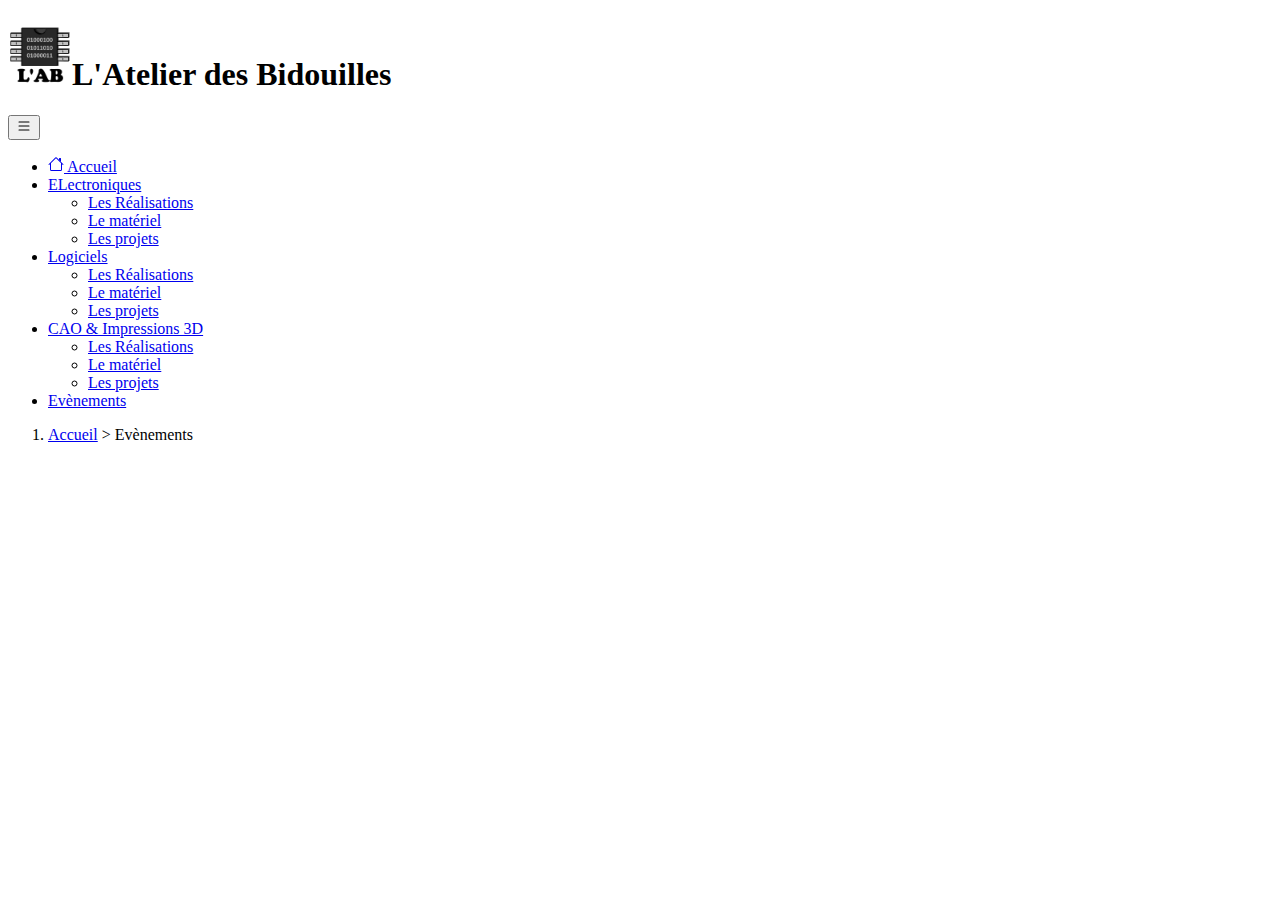
==== Event.html @ 78c6e570 "Page to list events created Add link to event in index.html" ====
<!DOCTYPE html>
<html lang="en">
<head>
    <meta charset="UTF-8">
    <meta http-equiv="X-UA-Compatible" content="IE=edge">
    <meta name="viewport" content="width=device-width, initial-scale=1.0">
    <link href="./style.css" rel="stylesheet" type="text/css">
    <link href="https://cdn.jsdelivr.net/npm/bootstrap@5.0.2/dist/css/bootstrap.min.css" rel="stylesheet" integrity="sha384-EVSTQN3/azprG1Anm3QDgpJLIm9Nao0Yz1ztcQTwFspd3yD65VohhpuuCOmLASjC" crossorigin="anonymous">

    <title>LAB event</title>
</head>
<body>
    <header>
      <h1><img src=".\img\logo L-AB.png" width="64" height="64" alt="Logo du L-AB">L'Atelier des Bidouilles</h1>
    </header>
  
    <nav class="navbar navbar-dark bg-dark navbar-expand-lg">
      <div class="container-fluid">
        <button type="button"
          class="navbar-toggler"
          data-bs-toggle="collapse"
          data-bs-target="#navbarDown"
          aria-controls="navbarDown"
          aria-expanded="false"
          aria-label="toggle navigation"
        >
          <svg xmlns="http://www.w3.org/2000/svg" width="16" height="16" fill="currentColor" class="bi bi-list" viewbox="0 0 16 16">
            <path fill-rule="evenodd" d="M2.5 12a.5.5 0 0 1 .5-.5h10a.5.5 0 0 1 0 1H3a.5.5 0 0 1-.5-.5zm0-4a.5.5 0 0 1 .5-.5h10a.5.5 0 0 1 0 1H3a.5.5 0 0 1-.5-.5zm0-4a.5.5 0 0 1 .5-.5h10a.5.5 0 0 1 0 1H3a.5.5 0 0 1-.5-.5z"/>
          </svg>
        </button>
        <div class="collapse navbar-collapse" id="navbarDown">
          <ul class="navbar-nav">
              <li class="nav-item">
                <a href="./index.html" class="nav-link">
                  <svg xmlns="http://www.w3.org/2000/svg" width="16" height="16" fill="currentColor" class="bi bi-house" viewbox="0 0 16 16">
                    <path fill-rule="evenodd" d="M2 13.5V7h1v6.5a.5.5 0 0 0 .5.5h9a.5.5 0 0 0 .5-.5V7h1v6.5a1.5 1.5 0 0 1-1.5 1.5h-9A1.5 1.5 0 0 1 2 13.5zm11-11V6l-2-2V2.5a.5.5 0 0 1 .5-.5h1a.5.5 0 0 1 .5.5z"/>
                    <path fill-rule="evenodd" d="M7.293 1.5a1 1 0 0 1 1.414 0l6.647 6.646a.5.5 0 0 1-.708.708L8 2.207 1.354 8.854a.5.5 0 1 1-.708-.708L7.293 1.5z"/>
                  </svg>
                  Accueil
                </a>
              </li>            
              <li class="nav-item dropdown">
                <a 
                  class="nav-link dropdown-toggle" 
                  href="#"
                  id="navbarDropdownMenuElec"
                  role="button"
                  data-bs-toggle="dropdown"
                  aria-expanded="false"
                >
                  ELectroniques
                </a>
                <ul class="dropdown-menu" aria-labelledby="navbarDropdownMenuElec">
                  <li><a class="dropdown-item" href="#">Les Réalisations</a></li>
                  <li><a class="dropdown-item" href="#">Le matériel</a></li>
                  <li><a class="dropdown-item" href="#">Les projets</a></li>
                </ul>
              </li>
              <li class="nav-item dropdown">
                <a 
                  class="nav-link dropdown-toggle" 
                  href="#"
                  id="navbarDropdownMenuSoft"
                  role="button"
                  data-bs-toggle="dropdown"
                  aria-expanded="false"
                >
                  Logiciels
                </a>
                <ul class="dropdown-menu" aria-labelledby="navbarDropdownMenuSoft">
                  <li><a class="dropdown-item" href="#">Les Réalisations</a></li>
                  <li><a class="dropdown-item" href="#">Le matériel</a></li>
                  <li><a class="dropdown-item" href="#">Les projets</a></li>
                </ul>
              </li>
              <li class="nav-item dropdown">
                <a 
                  class="nav-link dropdown-toggle" 
                  href="#"
                  id="navbarDropdownMenuCao3D"
                  role="button"
                  data-bs-toggle="dropdown"
                  aria-expanded="false"
                >
                  CAO & Impressions 3D
                </a>
                <ul class="dropdown-menu" aria-labelledby="navbarDropdownMenuCao3D">
                  <li><a class="dropdown-item" href="#">Les Réalisations</a></li>
                  <li><a class="dropdown-item" href="#">Le matériel</a></li>
                  <li><a class="dropdown-item" href="#">Les projets</a></li>
                </ul>
              </li>
              <li class="nav-item">
                <a href="./event.html" class="nav-link active">Evènements</a>
              </li>
          </ul>
        </div>
      </div>
    </nav>
    <div class="container-fluid">
      <nav aria-label="breadcrumb">
        <ol class="breadcrumb">
          <li class="breadcrumb-item" active aria-current="page">
            <a href="./index.html" class="breadcrumb-item">Accueil</a> > Evènements</li>
        </ol>
      </nav>
    </div>
        
</body>
</html>
---- style.css ----
.card {
  width: 20rem;
}
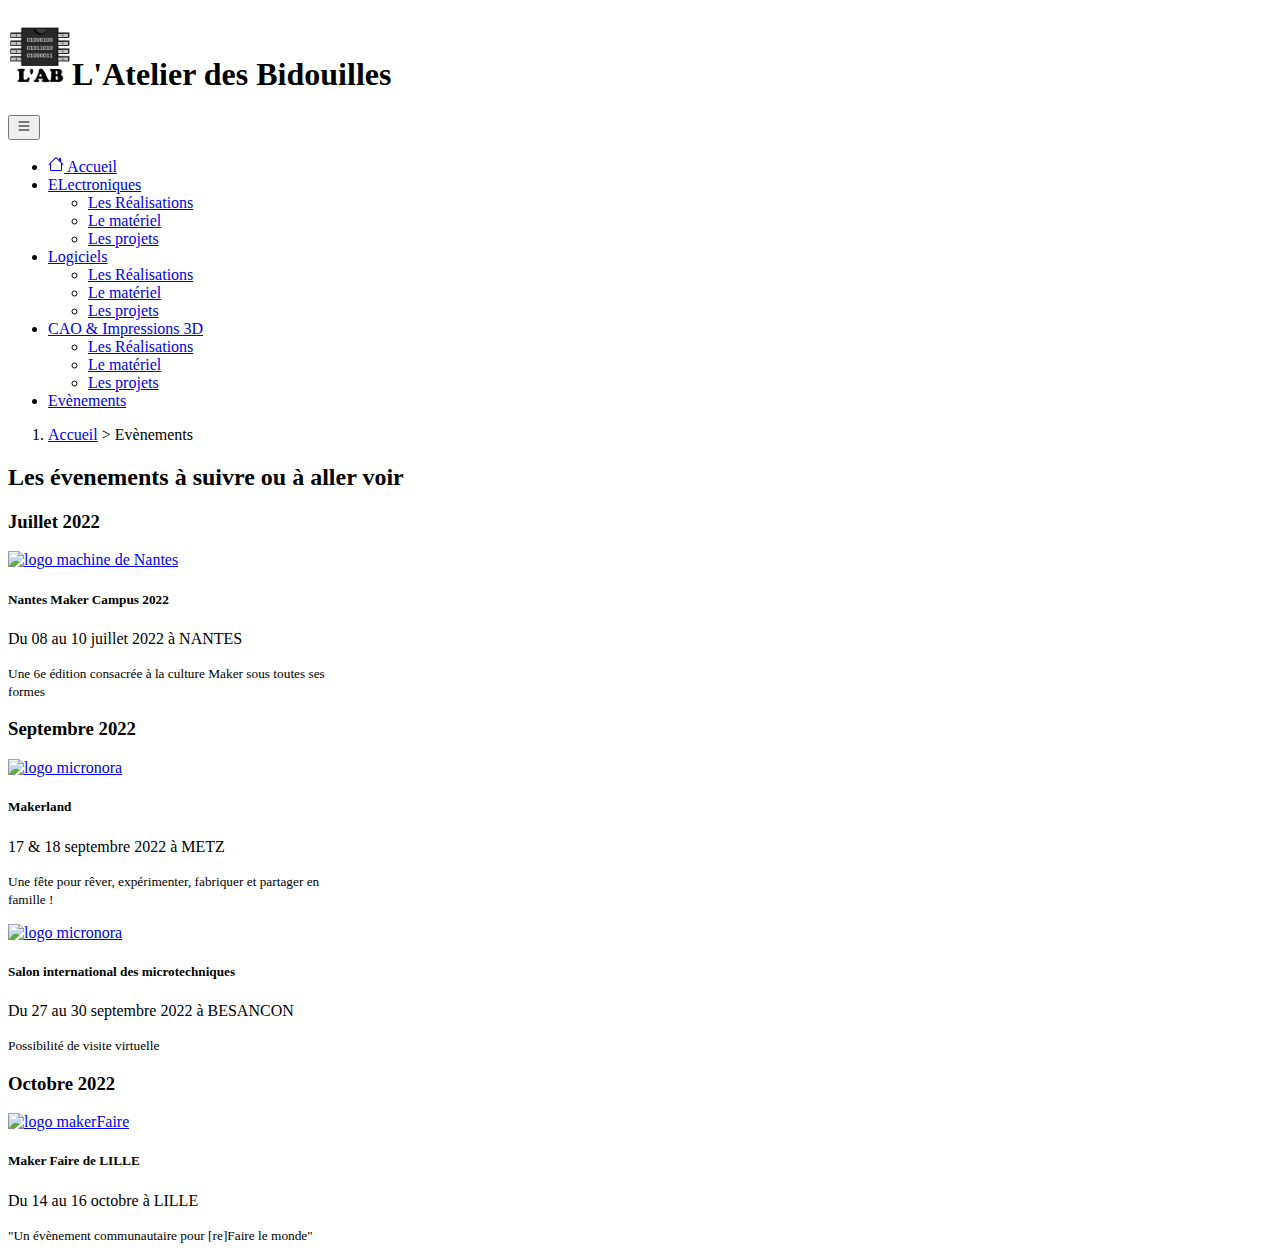
==== commit fcdb80d3: "Events listed in a card per month" ====
--- a/Event.html
+++ b/Event.html
@@ -97,14 +97,104 @@
         </div>
       </div>
     </nav>
+
     <div class="container-fluid">
       <nav aria-label="breadcrumb">
         <ol class="breadcrumb">
           <li class="breadcrumb-item" active aria-current="page">
-            <a href="./index.html" class="breadcrumb-item">Accueil</a> > Evènements</li>
+            <a href="./index.html" class="breadcrumb-item">Accueil</a> &gt Evènements</li>
         </ol>
       </nav>
     </div>
-        
+    <main>
+      <h2 class="text-start">Les évenements à suivre ou à aller voir</h2>
+
+      <section class="container shadow p-4 mb-5 rounded container bg-body"> <!-- Container of Month-->
+        <div class="row align-items-start "> <!--Month on the top-->
+          <h3>Juillet 2022</h3>
+          <div class="card mb-3 ms-1" style="max-width: 540px;">  <!--container for info of event-->
+            <div class="row g-0">
+              <div class="col-8 col-md-4 my-auto">   <!--Logo place-->
+                <a href="https://www.lesmachines-nantes.fr/nantes-maker-campus-2022/" class="btn" role="button" aria-disabled="false">
+                  <img src="https://scontent-cdg2-1.xx.fbcdn.net/v/t39.30808-6/286697180_400437385451990_1377438254071384363_n.jpg?_nc_cat=108&ccb=1-7&_nc_sid=e3f864&_nc_ohc=mMEVBnbKK7IAX9imcKb&_nc_ht=scontent-cdg2-1.xx&oh=00_AT9ovYG1OKPjlud2KByA7gF32bD9oFmatiJdKqY2bswGsw&oe=62D8065E"
+                  class="img-fluid rounded-start my-auto"
+                  alt="logo machine de Nantes">
+                </a>
+              </div>
+              <div class="col-md-8">
+                <div class="card-body">
+                  <h5 class="card-title">Nantes Maker Campus 2022</h5>
+                  <p class="card-text">Du 08 au 10 juillet 2022 à NANTES</p>
+                  <p class="card-text"><small>Une 6e édition consacrée à la culture Maker sous toutes ses formes</small></p>
+                </div>
+              </div>
+            </div>
+          </div>
+        </div>
+      </section>
+      <section class="container shadow p-3 mb-5 rounded container bg-body"> <!-- Container of Month-->
+        <div class="row align-items-start "> <!--Month on the top-->
+          <h3>Septembre 2022</h3>
+          <div class="card mb-3 ms-1" style="max-width: 540px;">
+            <div class="row g-0">
+              <div class="col-8 col-md-4 my-auto">
+                <a href="https://www.maker-land.com/event/metz/" class="btn" role="button" aria-disabled="false">
+                  <img src="https://www.maker-land.com/wp-content/uploads/2019/04/share-facebook.jpg"
+                    class="img-fluid rounded-start"
+                    alt="logo micronora">
+                </a>
+              </div>
+              <div class="col-md-8">
+                <div class="card-body">
+                  <h5 class="card-title">Makerland</h5>
+                  <p class="card-text">17 & 18 septembre 2022 à METZ</p>
+                  <p class="card-text"><small>Une fête pour rêver, expérimenter, fabriquer et partager en famille !</small></p>
+                </div>
+              </div>
+            </div>
+          </div>
+          <div class="card mb-3 ms-1" style="max-width: 540px;">
+            <div class="row g-0">
+              <div class="col-8 col-md-4 my-auto">
+                <a href="https://micronora.com/" class="btn" role="button" aria-disabled="false">
+                  <img src="https://micronora.com/wp-content/uploads/2021/07/logo_micronora.png"
+                    class="img-fluid rounded-start"
+                    alt="logo micronora">
+                </a>
+              </div>
+              <div class="col-md-8">
+                <div class="card-body">
+                  <h5 class="card-title">Salon international des microtechniques</h5>
+                  <p class="card-text">Du 27 au 30 septembre 2022 à BESANCON</p>
+                  <p class="card-text"><small>Possibilité de visite virtuelle</small></p>
+                </div>
+              </div>
+            </div>
+          </div>
+      </section>
+      <section class="container shadow p-3 mb-5 rounded container bg-body"> <!-- Container of Month-->
+        <div class="row align-items-start "> <!--Month on the top-->
+          <h3>Octobre 2022</h3>
+          <div class="card mb-3 ms-1" style="max-width: 540px;">
+            <div class="row g-0">
+              <div class="col-8 col-md-4 my-auto">   <!--Logo place-->
+                <a href="https://lille.makerfaire.com/" class="btn" role="button" aria-disabled="false">
+                  <img src="https://i0.wp.com/lille.makerfaire.com/wp-content/uploads/sites/221/2022/06/Lille-1.png?fit=384%2C384&strip=all"
+                  class="img-fluid rounded-start my-auto"
+                  alt="logo makerFaire">
+                </a>
+              </div>
+              <div class="col-md-8">
+                <div class="card-body">
+                  <h5 class="card-title">Maker Faire de LILLE</h5>
+                  <p class="card-text">Du 14 au 16 octobre à LILLE</p>
+                  <p class="card-text"><small>"Un évènement communautaire  pour [re]Faire le monde"</small></p>
+                </div>
+              </div>
+            </div>
+          </div>
+        </div>
+      </section>
+    </main>
 </body>
 </html>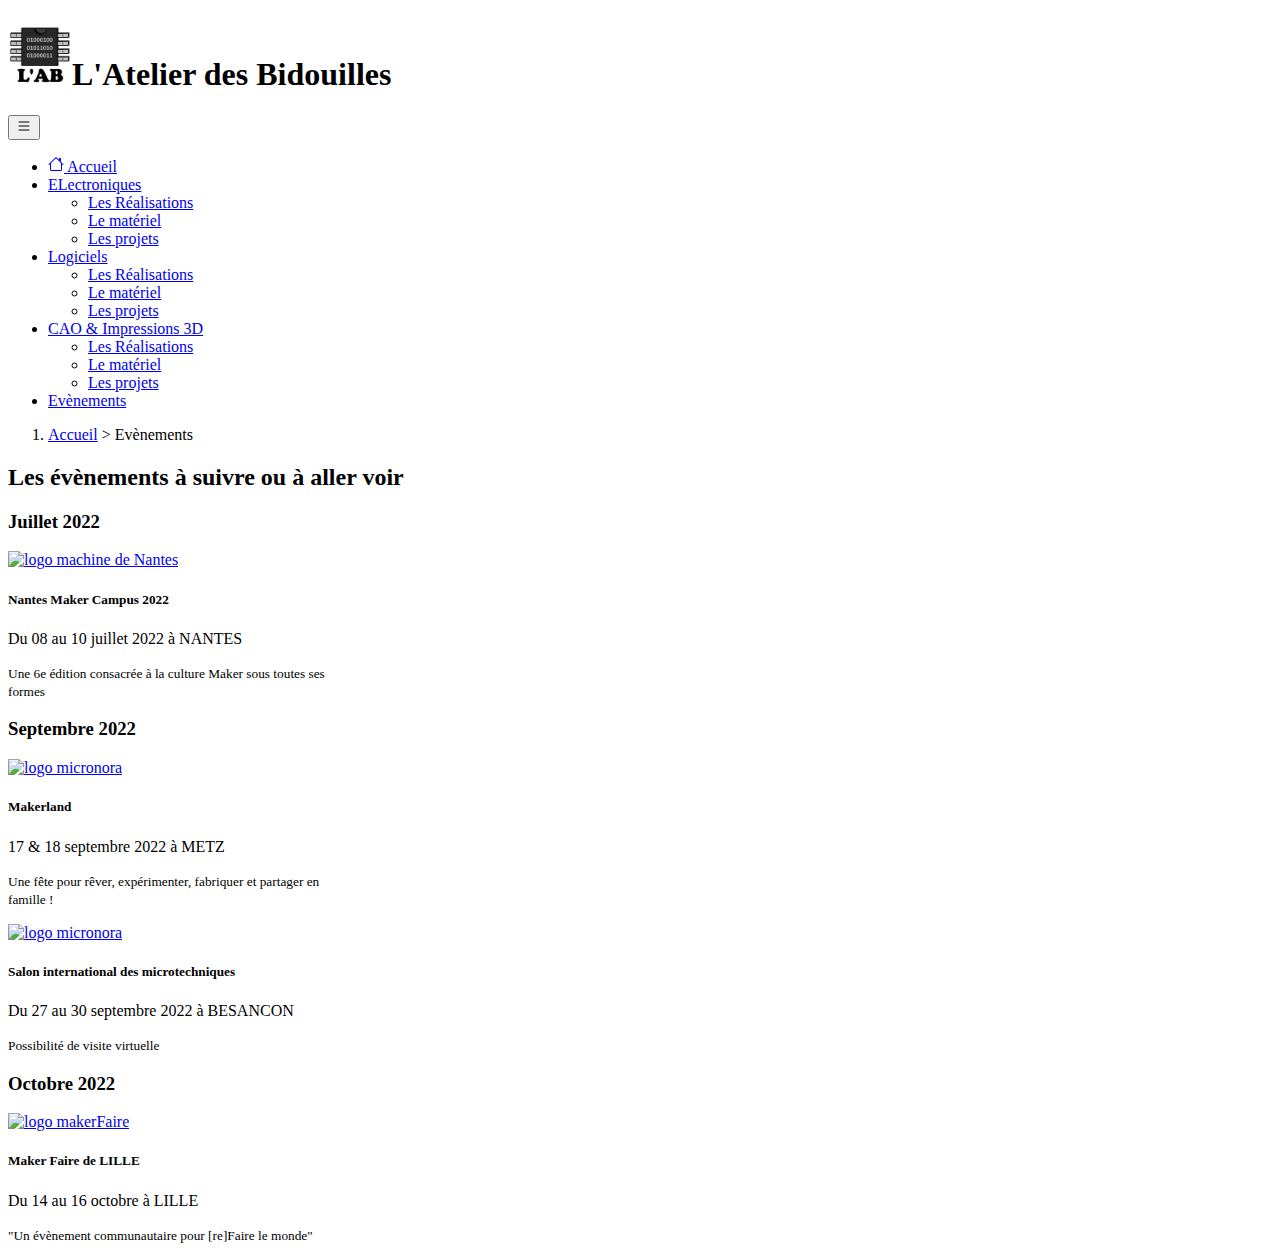
==== commit e5270ae5: "Add meta-data for markup" ====
--- a/Event.html
+++ b/Event.html
@@ -8,10 +8,75 @@
     <link href="https://cdn.jsdelivr.net/npm/bootstrap@5.0.2/dist/css/bootstrap.min.css" rel="stylesheet" integrity="sha384-EVSTQN3/azprG1Anm3QDgpJLIm9Nao0Yz1ztcQTwFspd3yD65VohhpuuCOmLASjC" crossorigin="anonymous">
 
     <title>LAB event</title>
+    <meta name="description" content="Liste d'évènements pouvant intéresser les makers de divers horizons. Il y en a pour tous les goûts : CAO, gravure, électronique..." />
+    <!-- Balisage JSON-LD généré par l'outil d'aide au balisage de données structurées de Google -->
+<script type="application/ld+json">
+  [
+    {
+      "@context": "http://schema.org",
+      "@type": "Event",
+      "name": "Nantes Maker Campus 2022",
+      "startDate": "2022-07-08",
+      "location": {
+        "@type": "Place",
+        "address": {
+          "@type": "PostalAddress",
+          "addressLocality": "NANTES"
+        }
+      },
+      "description": "Une 6e édition consacrée à la culture Maker sous toutes ses formes"
+    },
+    {
+      "@context": "http://schema.org",
+      "@type": "Event",
+      "name": "Makerland",
+      "startDate": "2022-09-17",
+      "location": {
+        "@type": "Place",
+        "address": {
+          "@type": "PostalAddress",
+          "addressLocality": "METZ"
+        }
+      },
+      "description": "Une fête pour rêver, expérimenter, fabriquer et partager en famille",
+      "url": "https://www.maker-land.com/event/metz/"
+    },
+    {
+      "@context": "http://schema.org",
+      "@type": "Event",
+      "name": "Salon international des microtechniques",
+      "startDate": "2022-09-27",
+      "location": {
+        "@type": "Place",
+        "address": {
+          "@type": "PostalAddress",
+          "addressLocality": "BESANCON"
+        }
+      },
+      "description": "Possibilité de visite virtuelle",
+      "url": "https://micronora.com/"
+    },
+    {
+      "@context": "http://schema.org",
+      "@type": "Event",
+      "name": "Maker Faire de LILLE",
+      "startDate": "2022-10-14",
+      "location": {
+        "@type": "Place",
+        "address": {
+          "@type": "PostalAddress",
+          "addressLocality": "LILLE"
+        }
+      },
+      "description": "&quot;Un évènement communautaire pour [re]Faire le monde&quot;",
+      "url": "https://lille.makerfaire.com/"
+    }
+  ]
+  </script>
 </head>
 <body>
     <header>
-      <h1><img src=".\img\logo L-AB.png" width="64" height="64" alt="Logo du L-AB">L'Atelier des Bidouilles</h1>
+      <h1><img src=".\img\logo L-AB.png" width="64" height="64" alt="Logo du L-AB">L'Atelier des Bidouilles </h1>
     </header>
   
     <nav class="navbar navbar-dark bg-dark navbar-expand-lg">
@@ -107,7 +172,7 @@
       </nav>
     </div>
     <main>
-      <h2 class="text-start">Les évenements à suivre ou à aller voir</h2>
+      <h2 class="text-start">Les évènements à suivre ou à aller voir</h2>
 
       <section class="container shadow p-4 mb-5 rounded container bg-body"> <!-- Container of Month-->
         <div class="row align-items-start "> <!--Month on the top-->
@@ -171,6 +236,7 @@
               </div>
             </div>
           </div>
+        </div>
       </section>
       <section class="container shadow p-3 mb-5 rounded container bg-body"> <!-- Container of Month-->
         <div class="row align-items-start "> <!--Month on the top-->
@@ -188,7 +254,7 @@
                 <div class="card-body">
                   <h5 class="card-title">Maker Faire de LILLE</h5>
                   <p class="card-text">Du 14 au 16 octobre à LILLE</p>
-                  <p class="card-text"><small>"Un évènement communautaire  pour [re]Faire le monde"</small></p>
+                  <p class="card-text"><small>"Un évènement communautaire pour [re]Faire le monde"</small></p>
                 </div>
               </div>
             </div>
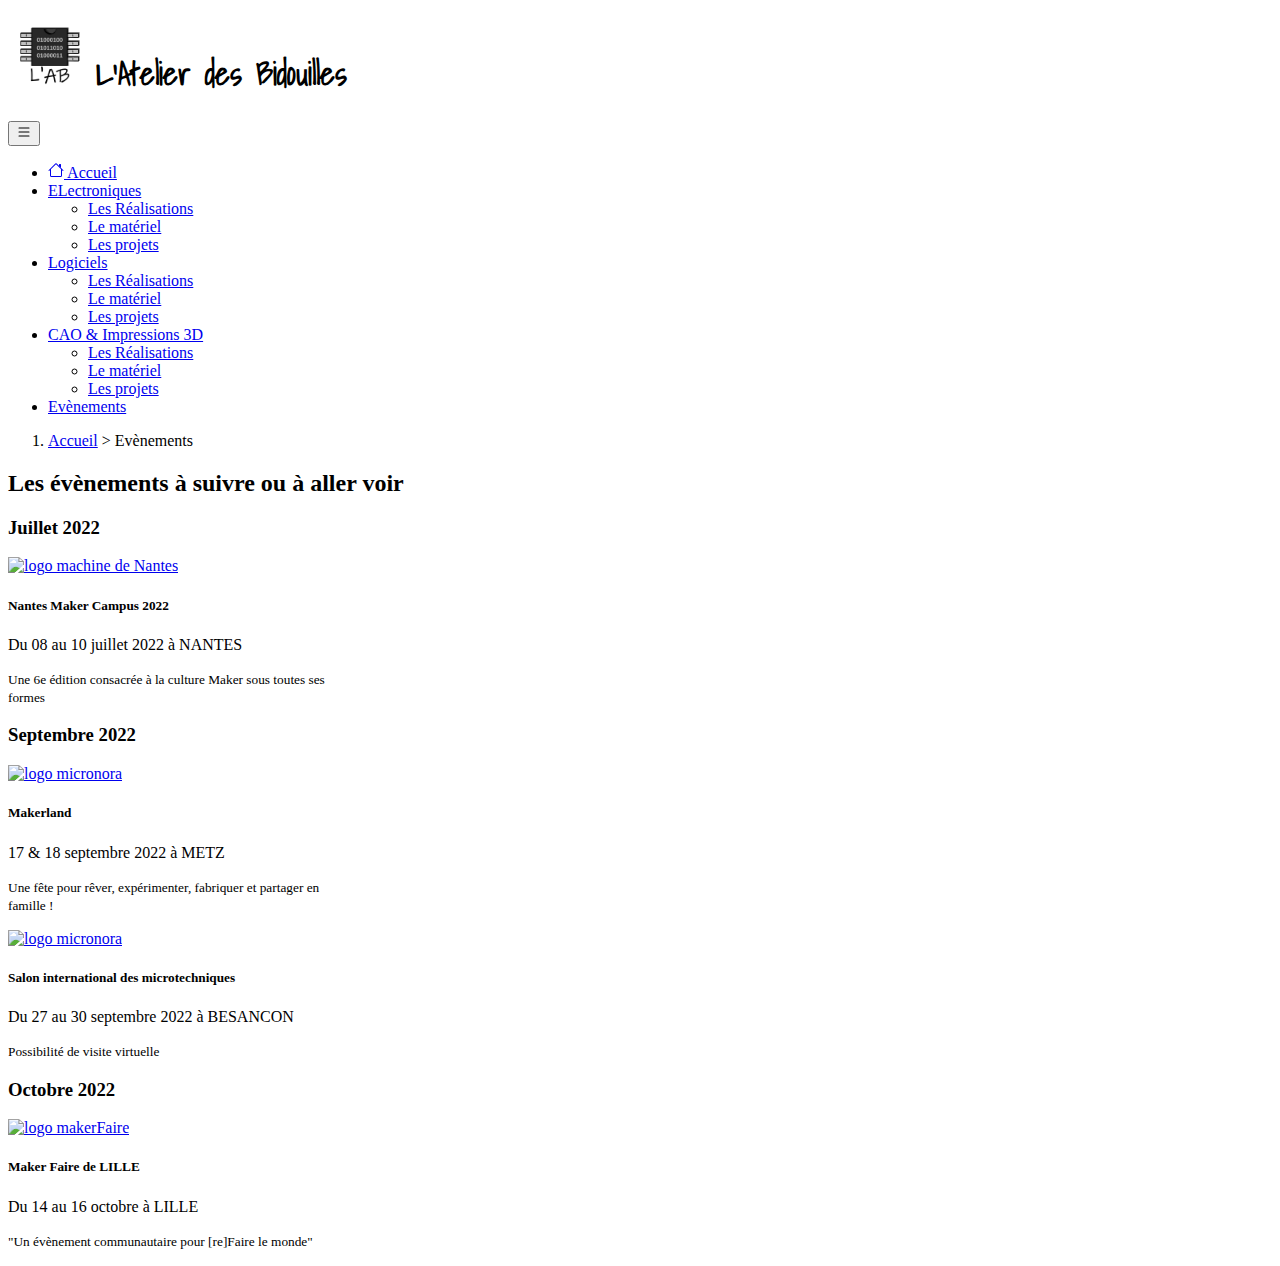
==== commit e5eb707d: "Add script to have Dropdown menu" ====
--- a/Event.html
+++ b/Event.html
@@ -76,7 +76,7 @@
 </head>
 <body>
     <header>
-      <h1><img src=".\img\logo L-AB.png" width="64" height="64" alt="Logo du L-AB">L'Atelier des Bidouilles </h1>
+      <h1><img src=".\img\logo L-AB.png" width="64" height="64" alt="Logo du L-AB"> L'Atelier des Bidouilles </h1>
     </header>
   
     <nav class="navbar navbar-dark bg-dark navbar-expand-lg">
@@ -262,5 +262,17 @@
         </div>
       </section>
     </main>
+    <script
+      src="https://cdn.jsdelivr.net/npm/@popperjs/core@2.9.2/dist/umd/popper.min.js"
+      integrity="sha384-IQsoLXl5PILFhosVNubq5LC7Qb9DXgDA9i+tQ8Zj3iwWAwPtgFTxbJ8NT4GN1R8p"
+      crossorigin="anonymous"
+    >
+    </script>
+    <script
+      src="https://cdn.jsdelivr.net/npm/bootstrap@5.0.2/dist/js/bootstrap.min.js"
+      integrity="sha384-cVKIPhGWiC2Al4u+LWgxfKTRIcfu0JTxR+EQDz/bgldoEyl4H0zUF0QKbrJ0EcQF"
+      crossorigin="anonymous"
+    >
+    </script>
 </body>
 </html>--- a/style.css
+++ b/style.css
@@ -1,3 +1,11 @@
+@import url('https://fonts.googleapis.com/css2?family=Shadows+Into+Light&display=swap');
+
+h1 {
+  font-family: 'Shadows Into Light', cursive;
+  font-weight: bold;
+  padding-left: 10px;
+}
+
 .card {
   width: 20rem;
 }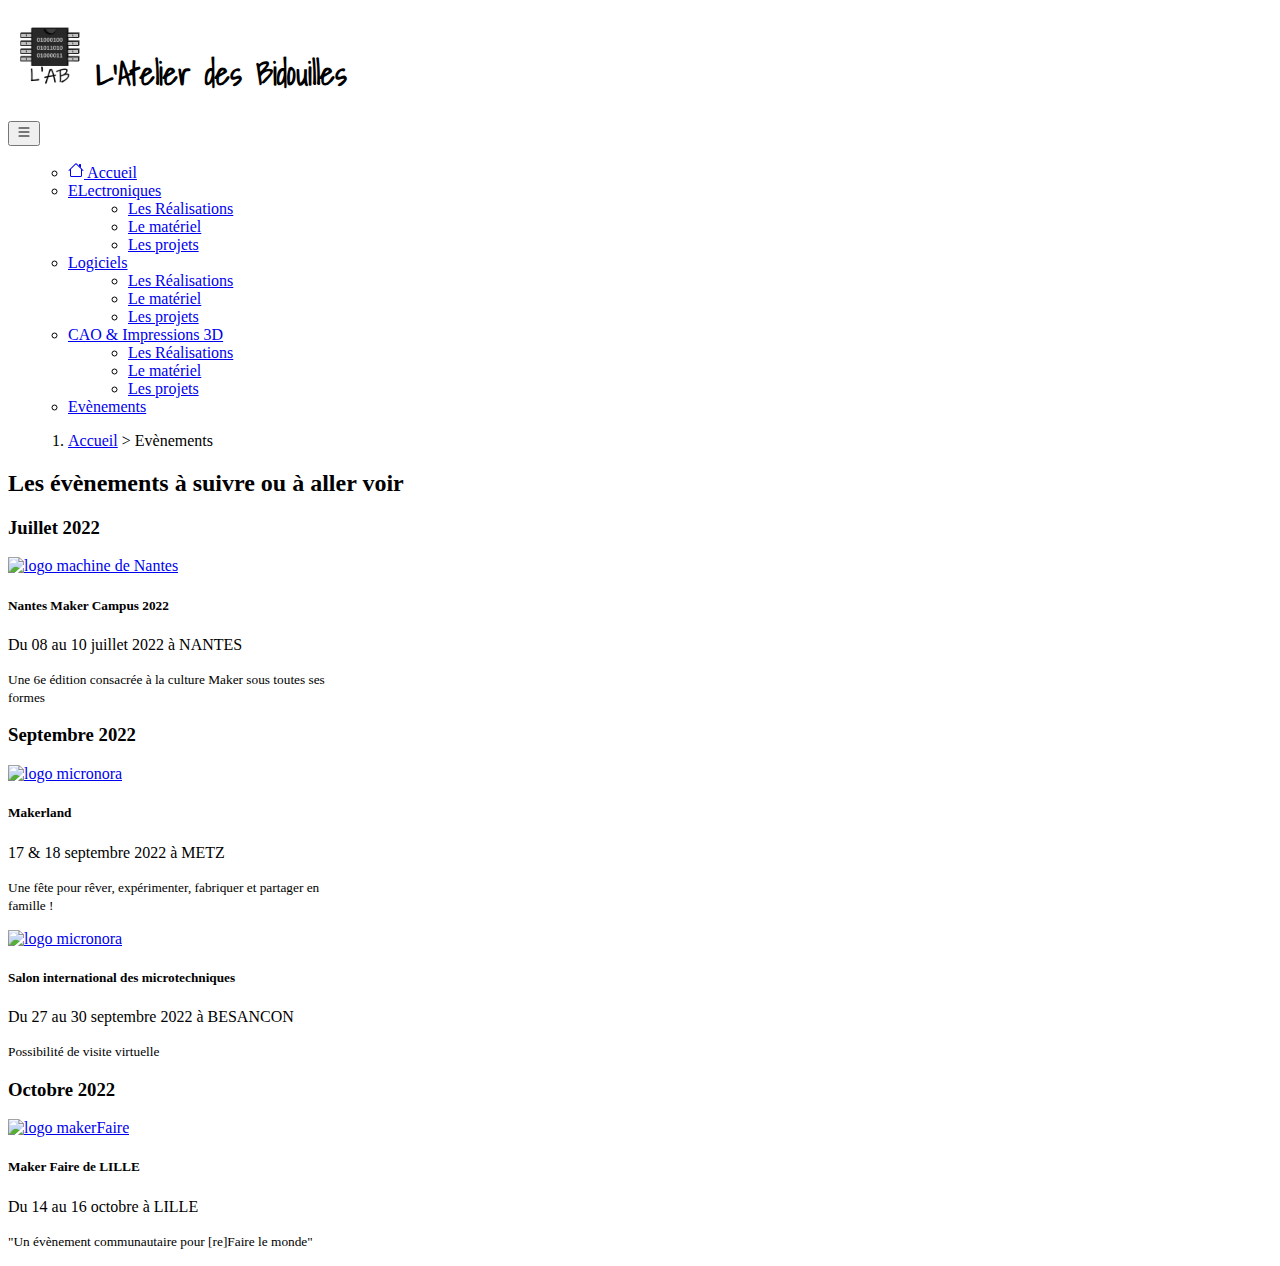
==== commit 153f0320: "Add links to label of technologies miscellaneous fixes to the responsive settings" ====
--- a/Event.html
+++ b/Event.html
@@ -174,7 +174,7 @@
     <main>
       <h2 class="text-start">Les évènements à suivre ou à aller voir</h2>
 
-      <section class="container shadow p-4 mb-5 rounded container bg-body"> <!-- Container of Month-->
+      <section class="container shadow p-4 mb-5 rounded bg-body"> <!-- Container of Month-->
         <div class="row align-items-start "> <!--Month on the top-->
           <h3>Juillet 2022</h3>
           <div class="card mb-3 ms-1" style="max-width: 540px;">  <!--container for info of event-->
@@ -263,16 +263,14 @@
       </section>
     </main>
     <script
-      src="https://cdn.jsdelivr.net/npm/@popperjs/core@2.9.2/dist/umd/popper.min.js"
-      integrity="sha384-IQsoLXl5PILFhosVNubq5LC7Qb9DXgDA9i+tQ8Zj3iwWAwPtgFTxbJ8NT4GN1R8p"
-      crossorigin="anonymous"
-    >
-    </script>
-    <script
-      src="https://cdn.jsdelivr.net/npm/bootstrap@5.0.2/dist/js/bootstrap.min.js"
-      integrity="sha384-cVKIPhGWiC2Al4u+LWgxfKTRIcfu0JTxR+EQDz/bgldoEyl4H0zUF0QKbrJ0EcQF"
-      crossorigin="anonymous"
-    >
-    </script>
+    src="https://cdn.jsdelivr.net/npm/@popperjs/core@2.9.2/dist/umd/popper.min.js"
+    integrity="sha384-IQsoLXl5PILFhosVNubq5LC7Qb9DXgDA9i+tQ8Zj3iwWAwPtgFTxbJ8NT4GN1R8p"
+    crossorigin="anonymous"
+  ></script>
+  <script
+    src="https://cdn.jsdelivr.net/npm/bootstrap@5.0.2/dist/js/bootstrap.min.js"
+    integrity="sha384-cVKIPhGWiC2Al4u+LWgxfKTRIcfu0JTxR+EQDz/bgldoEyl4H0zUF0QKbrJ0EcQF"
+    crossorigin="anonymous"
+  ></script>
 </body>
 </html>--- a/style.css
+++ b/style.css
@@ -8,4 +8,12 @@
 
 .card {
   width: 20rem;
+}
+
+ul {
+  list-style-type: circle;
+}
+
+li {
+  margin-left: 20px;
 }